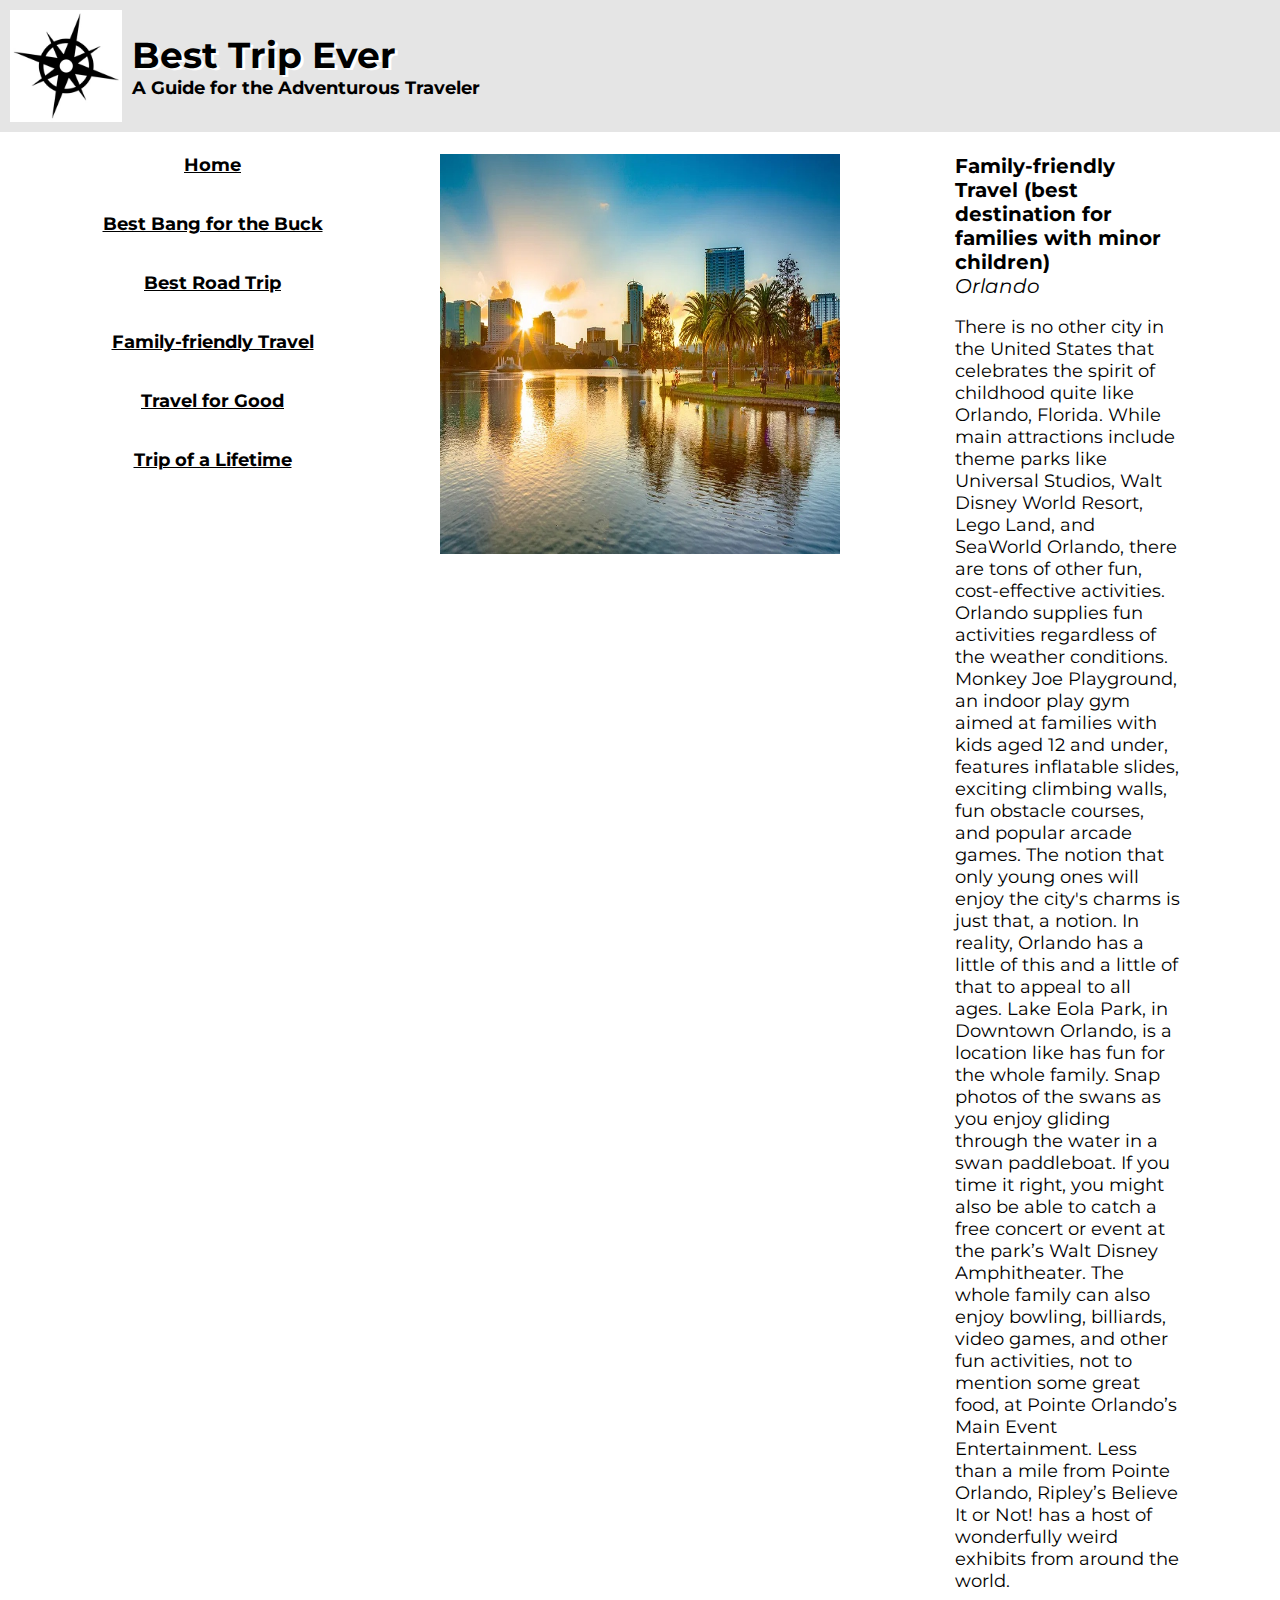
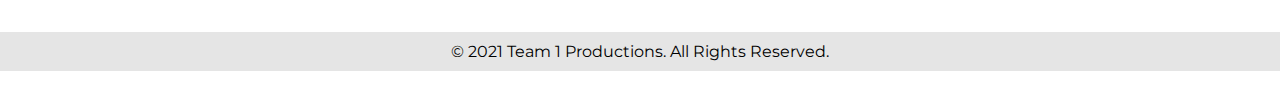
==== FamilyFriendlyTravel.html @ f135c37b "Initial upload of our code." ====
<!DOCTYPE html>

<html lang="en">
<head>
	<meta charset="utf-8" />
	<meta name="viewport" content="width=device-width, initial-scale=1.0">
	<title>ICTN 6825 Project Title</title>
	<link rel="stylesheet" href="styles/normalize.css">
	<link rel="stylesheet" href="styles/main.css">
	<link rel="preconnect" href="https://fonts.gstatic.com">
	<link href="https://fonts.googleapis.com/css2?family=Montserrat:wght@400;700&display=swap" rel="stylesheet">
</head>




<body >
	<header>
		<img src="images/compass-300x300.jpg" alt="Compass">
		<div class="HeaderTitles">
			<h1>Best Trip Ever</h1>
			<h3>A Guide for the Adventurous Traveler </h3>
		</div>
	</header>
	<main>
			<div class="menu">
				<a href="index.html">Home</a>
				<a href="BestBangForTheBuck.html">Best Bang for the Buck</a>
				<a href="BestRoadTrip.html">Best Road Trip</a>
				<a href="FamilyFriendlyTravel.html">Family-friendly Travel</a>
				<a href="TravelForGood.html">Travel for Good</a>
				<a href="TripOfALifetime.html">Trip of a Lifetime</a>
			</div>
			<div class="middle">
				<img src="images/familyfriendly.jpg" alt="NEED ALT">
			</div>
			<div class="right">
				<span class = "FirstSentence">Family-friendly Travel (best destination for families with minor children) </span>
				<br>
				<div class = "SecondSentence">Orlando</div>
				<p>
				There is no other city in the United States that celebrates the spirit of childhood quite like Orlando, Florida. While main attractions include theme parks like Universal Studios, Walt Disney World Resort, Lego Land, and SeaWorld Orlando, there are tons of other fun, cost-effective activities. Orlando supplies fun activities regardless of the weather conditions. Monkey Joe Playground, an indoor play gym aimed at families with kids aged 12 and under, features inflatable slides, exciting climbing walls, fun obstacle courses, and popular arcade games. The notion that only young ones will enjoy the city's charms is just that, a notion. In reality, Orlando has a little of this and a little of that to appeal to all ages. Lake Eola Park, in Downtown Orlando, is a location like has fun for the whole family. Snap photos of the swans as you enjoy gliding through the water in a swan paddleboat. If you time it right, you might also be able to catch a free concert or event at the park’s Walt Disney Amphitheater. The whole family can also enjoy bowling, billiards, video games, and other fun activities, not to mention some great food, at Pointe Orlando’s Main Event Entertainment. Less than a mile from Pointe Orlando, Ripley’s Believe It or Not! has a host of wonderfully weird exhibits from around the world.
				</p>
			</div>
	</main>
	<footer>
		<p>&copy; 2021 Team 1 Productions. All Rights Reserved.</p>
	</footer>
</body>

</html>
---- styles/main.css ----
* {
	font-family: 'Montserrat', sans-serif;
	margin-left: 0px;
	font-size: 18px;
	box-sizing: border-box;
	color: #000000;	  
}

header  {
	background-color:#e5e5e5;
	padding:1px;
	text-align:left;
	display: flex;
	
} 
.HeaderTitles   {
	flex-direction: column;
	display: flex;
	justify-content: center;

} 

header h1 {
	font-weight: bold;
	color: #000000;
	font-size: 2em;
	text-indent: 1px;
	text-shadow: 3px 2px #ffffff;
	vertical-align: center;
	margin: 0px;
} 	

header h3 {
	font-weight: bold;
	color: #000000;
	font-size: 1em;
	text-indent: 1px;
	vertical-align: center;
	margin: 0px;
//	line-height: 0px;
} 


header img {
	padding: 0.5em 0.5em;
	width: 100%;
	max-width: 130px;
	height: 100%;
	max-height: 130px;
}


footer p {
	font-size: .875em;
	text-align: center;
	background-color:#e5e5e5;
	padding:10px;
	margin-top:7px;
}

.menu {
	width:20%;
	text-align:center;
}
.menu a:link {
	//  background-color:#e5e5e5;
	padding:15px;
	margin-top:7px;
	display:block;
	width:100%;
	font-weight: bold;
	color: #000000;

}
.menu a:hover {
	//  background-color:#e5e5e5;
	padding:15px;
	margin-top:7px;
	display:block;
	width:100%;
	font-weight: bold;
	color: #008000;
}
.menu a:visited {
	//  background-color:#e5e5e5;
	padding:15px;
	margin-top:7px;
	display:block;
	width:100%;
	color:0000FF;
	font-weight: bold;
}

body main {
	display: flex;
	flex-wrap: wrap;
	justify-content: space-evenly;
}

main img {
	width: 100%;
	max-width: 400px;
	margin-bottom: .5em;
	height: 100%;
	max-height: 400px;
}

.middle {
	text-align:center;
	padding:15px;
	margin-top:7px;
}


.left {
	//  background-color:#e5e5e5;
	float:left;
	width:20%;
	padding:15px;
	margin-top:7px;
	text-align:center;
}


.right {
	//  background-color:#e5e5e5;
	float:left;
	width:20%;
	padding:15px;
	margin-top:7px;
	text-align:left;
}

.IndexRightFirstSentence {
	font-size: 1.2em;
	font-style: italic;
	text-align: left;

}

.IndexRightSecondSentence {
	font-size: 1.2em;
	font-style: italic;
	text-align:right; 
	
}
.FirstSentence {
	font-size: 1.1em;
	font-weight: bold;
}
.SecondSentence {
	font-size: 1.1em;
	font-style: italic;
}

@media only screen and (max-width:620px) {
  /* For mobile phones: */
  .menu, .main, .right {
    width:100%;
  }
}
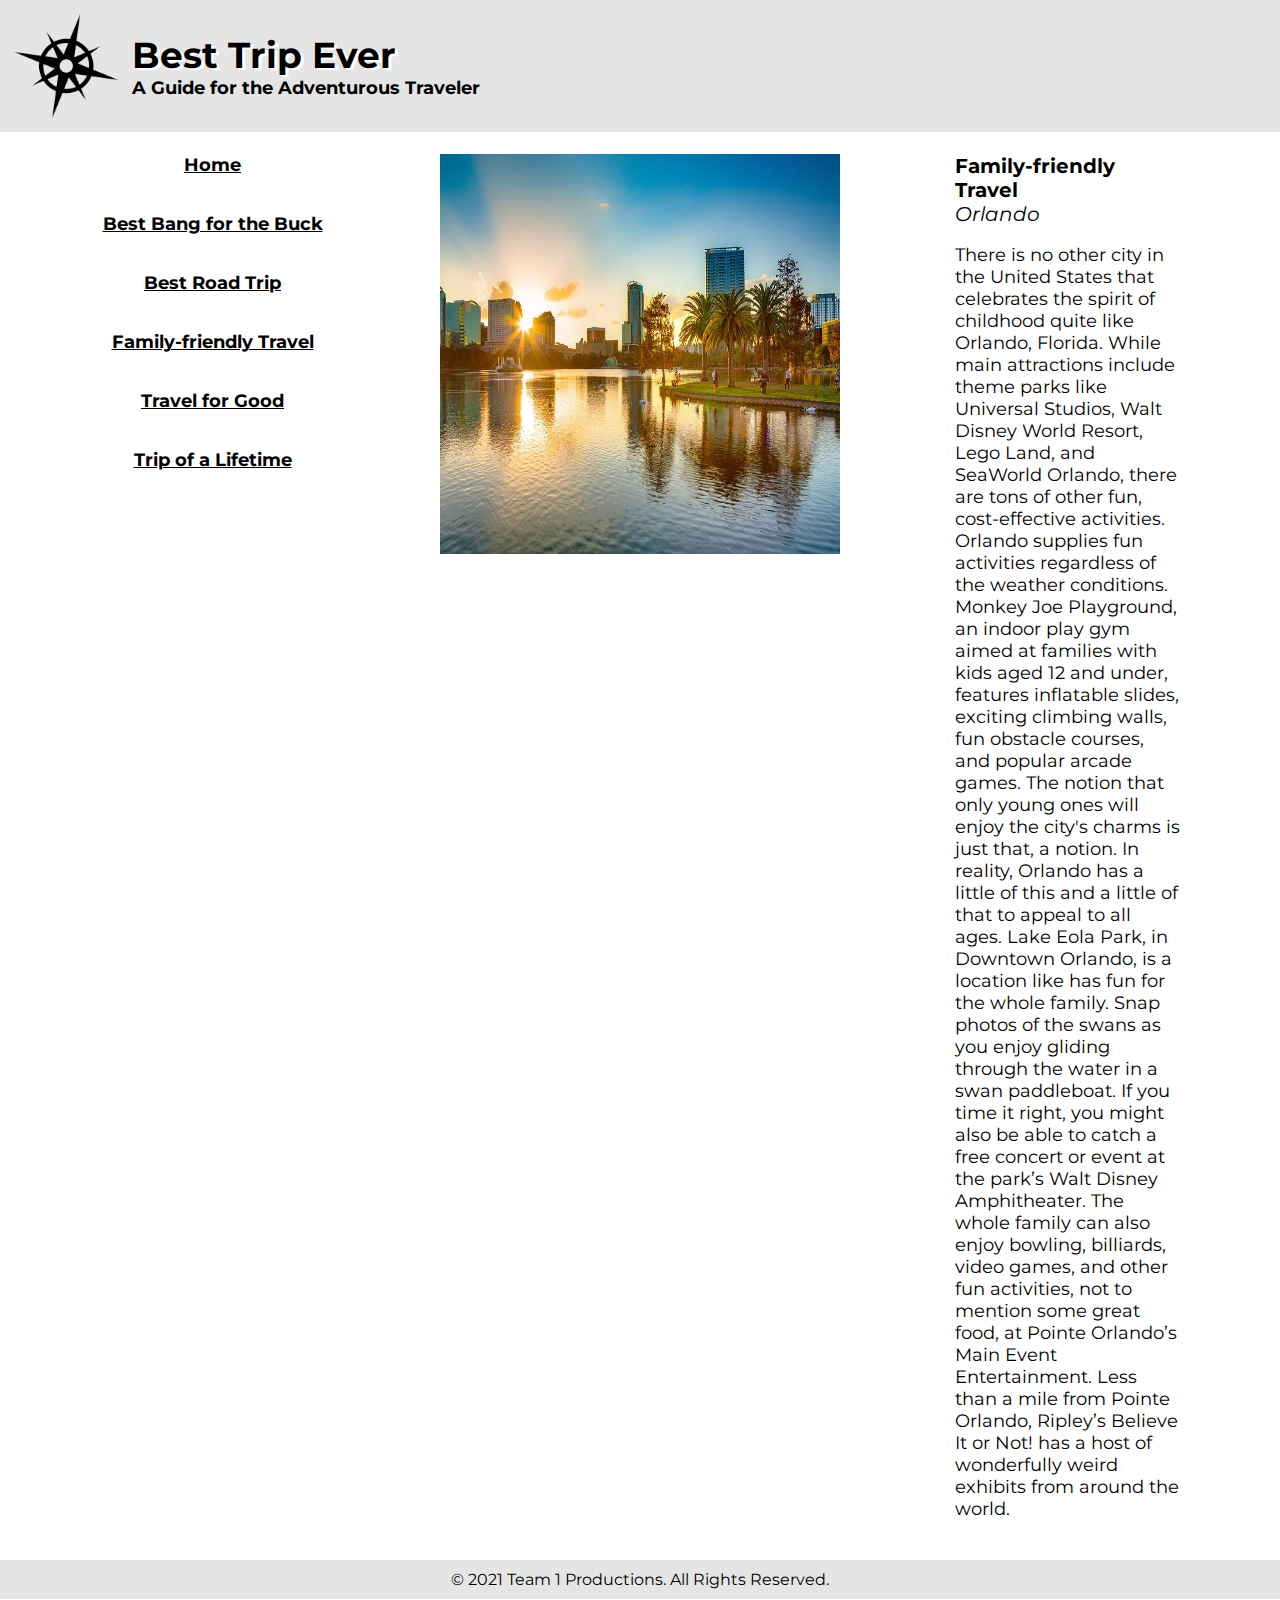
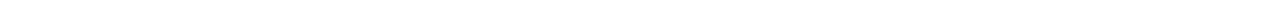
==== commit 9f3cdfd4: "First Sentence update" ====
--- a/FamilyFriendlyTravel.html
+++ b/FamilyFriendlyTravel.html
@@ -16,7 +16,7 @@
 
 <body >
 	<header>
-		<img src="images/compass-300x300.jpg" alt="Compass">
+		<img src="images/compass-300x300.png" alt="Compass">
 		<div class="HeaderTitles">
 			<h1>Best Trip Ever</h1>
 			<h3>A Guide for the Adventurous Traveler </h3>
@@ -32,10 +32,10 @@
 				<a href="TripOfALifetime.html">Trip of a Lifetime</a>
 			</div>
 			<div class="middle">
-				<img src="images/familyfriendly.jpg" alt="NEED ALT">
+				<img src="images/familyfriendly.jpg" alt="Destination for families with minor children.">
 			</div>
 			<div class="right">
-				<span class = "FirstSentence">Family-friendly Travel (best destination for families with minor children) </span>
+				<span class = "FirstSentence">Family-friendly Travel  </span>
 				<br>
 				<div class = "SecondSentence">Orlando</div>
 				<p>
